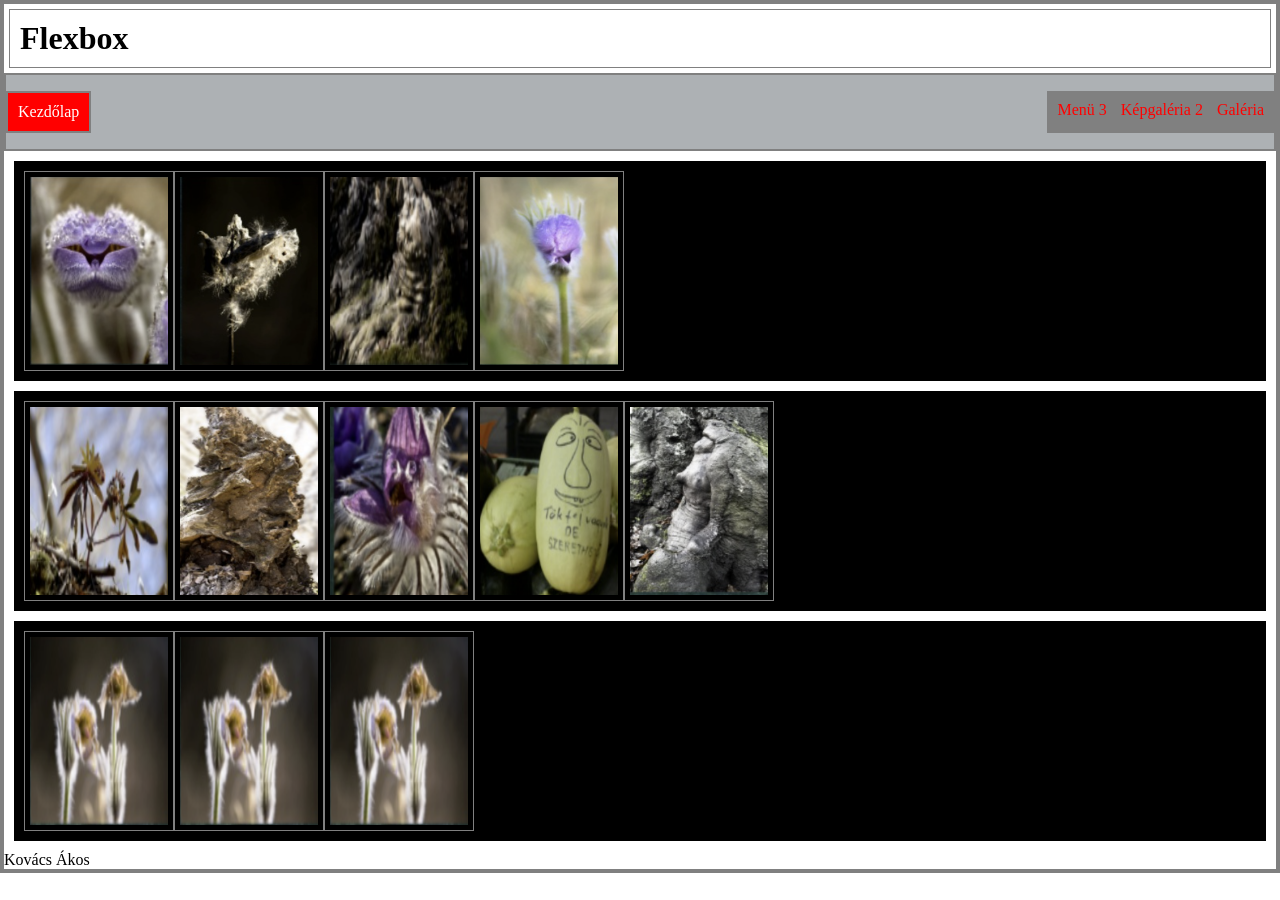
==== index2.html @ de0bfcc1 "first commit" ====
<!doctype html>
<html lang="en">
  <head>
    <meta charset="UTF-8" />
    <meta name="viewport" content="width=device-width, initial-scale=1.0" />
    <meta name="description" content="flexbox alapok" />
    <meta name="keywords" content="flexbox, flex" />
    <link rel="stylesheet" href="style2.css" />
    <title>Document</title>
  </head>
  <body>
    <main>
      <header>
        <h1>Flexbox</h1>
        <nav>
          <ul class="link1">
            <li><a href="index.html"></a>Kezdőlap</li>
          </ul>
          <ul class="link2">
            <li><a href="index2.html"></a>Galéria</li>
            <li><a href="index.html"></a>Képgaléria 2</li>
            <li><a href="index.html"></a>Menü 3</li>
          </ul>
        </nav>
      </header>
      <article>
        <section>
          <div>
            <img src="képek/Képernyőkép 2026-09-26 111542.png" alt="kép" />
            <img src="képek/Képernyőkép 2026-09-26 111558.png" alt="kép" />
            <img src="képek/Képernyőkép 2026-09-26 111611.png" alt="kép" />
            <img src="képek/Képernyőkép 2026-09-26 111625.png" alt="kép" />
          </div>
        </section>
        <section>
          <div>
            <img src="képek/Képernyőkép 2026-09-26 111635.png" alt="kép" />
            <img src="képek/Képernyőkép 2026-09-26 111647.png" alt="kép" />
            <img src="képek/Képernyőkép 2026-09-26 111706.png" alt="kép" />
            <img src="képek/Képernyőkép 2026-09-26 111718.png" alt="kép" />
            <img src="képek/Képernyőkép 2026-09-26 111729.png" alt="kép" />
          </div>
        </section>
        <section>
          <div>
            <img src="képek/Képernyőkép 2026-09-26 111740.png" alt="kép" />
            <img src="képek/Képernyőkép 2026-09-26 111740.png" alt="kép" />
            <img src="képek/Képernyőkép 2026-09-26 111740.png" alt="kép" />
          </div>
        </section>
      </article>

      <footer>Kovács Ákos</footer>
    </main>
  </body>
</html>
---- style2.css ----
* {
  box-sizing: border-box;
}

body {
  max-width: 1300px;
  margin: auto;
  border: 1px solid gray;
}

main {
  border: 3px solid gray;
}

h1 {
  border: 1px solid gray;
  padding: 10px;
  margin: 5px;
}

article {
  padding: 10px;
  display: flex;
  flex-direction: column;
  gap: 10px;
  width: 100%;
}

section {
  background-color: black;
  padding: 10px;
  gap: 10px;
  width: 100%;
}

div {
  display: flex;
}

img {
  border: 1px solid gray;
  padding: 5px;
  height: 200px;
  width: 150px;
}

nav {
  display: flex;
  flex-direction: row;
  gap: 10px;
  justify-content: space-between;
  background-color: rgb(173, 177, 180);
  border: 2px solid gray;
}

nav ul {
  display: flex;
  flex-direction: row-reverse;
  gap: 10px;
}

ul {
  border: 1px solid gray;
  padding: 7px;
  list-style: none;
  background-color: gray;
  display: flex;
}

.link1 {
  background-color: red;
  color: white;
  padding: 10px;
  border: 2px solid gray;
}

.link2 {
  color: red;
}

.link2 li {
  border: 2px solid gray;
}
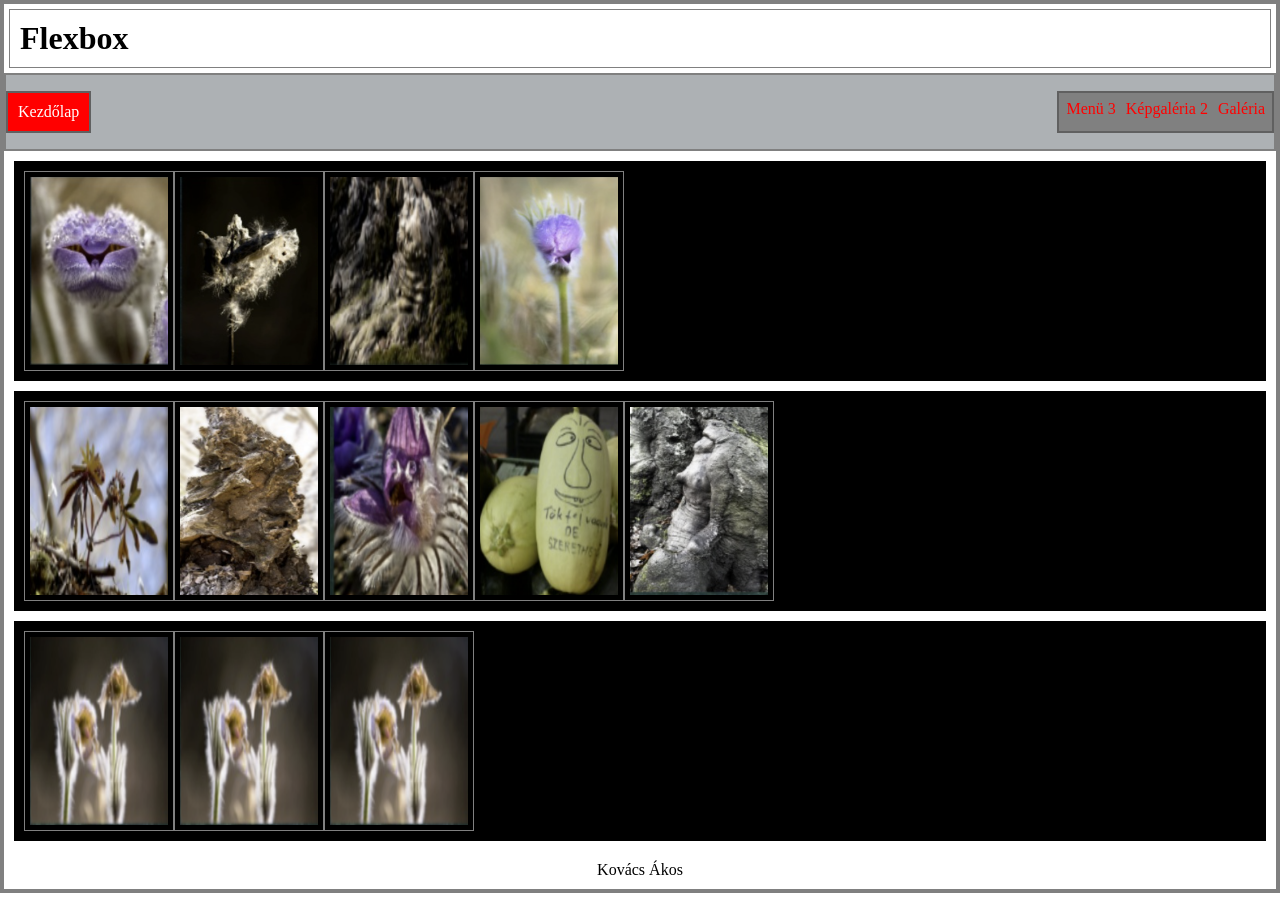
==== commit 196acff9: "kész" ====
--- a/index2.html
+++ b/index2.html
@@ -14,12 +14,12 @@
         <h1>Flexbox</h1>
         <nav>
           <ul class="link1">
-            <li><a href="index.html"></a>Kezdőlap</li>
+            <li><a href="index.html">Kezdőlap</a></li>
           </ul>
           <ul class="link2">
-            <li><a href="index2.html"></a>Galéria</li>
-            <li><a href="index.html"></a>Képgaléria 2</li>
-            <li><a href="index.html"></a>Menü 3</li>
+            <li><a href="index2.html">Galéria</a></li>
+            <li><a href="index.html">Képgaléria 2</a></li>
+            <li><a href="index.html">Menü 3</a></li>
           </ul>
         </nav>
       </header>
--- a/style2.css
+++ b/style2.css
@@ -60,24 +60,34 @@
 }
 
 ul {
-  border: 1px solid gray;
   padding: 7px;
   list-style: none;
   background-color: gray;
-  display: flex;
 }
 
 .link1 {
   background-color: red;
+  padding: 10px;
+  border: 2px solid rgb(96, 96, 96);
+}
+
+.link1 a {
   color: white;
-  padding: 10px;
-  border: 2px solid gray;
 }
 
 .link2 {
+  border: 2px solid rgb(96, 96, 96);
+}
+
+.link2 a {
   color: red;
 }
 
-.link2 li {
-  border: 2px solid gray;
+a {
+  text-decoration: none;
 }
+
+footer {
+  text-align: center;
+  padding: 10px;
+}
